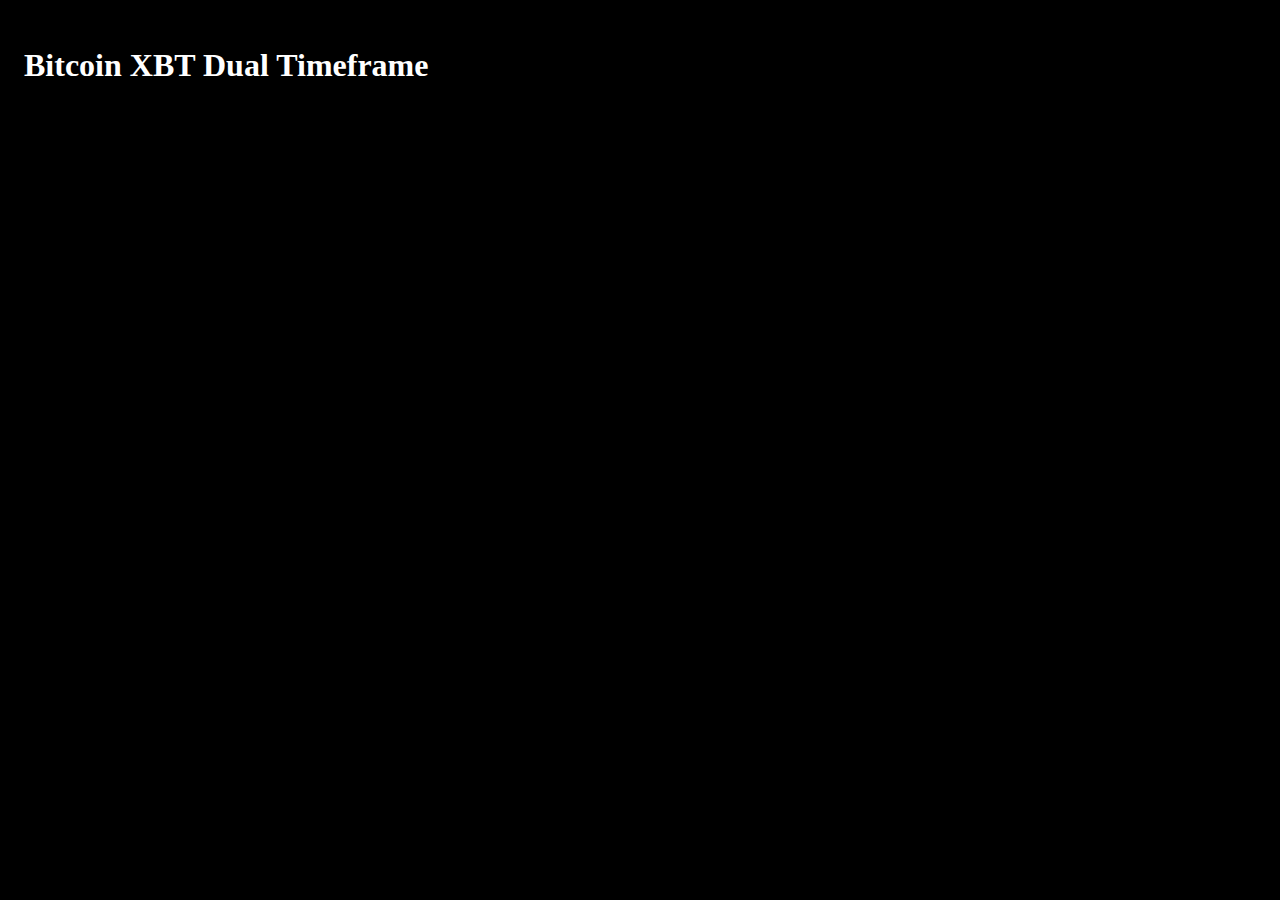
==== index.html @ d0f8236c "Add files via upload" ====
<!DOCTYPE html>
<html>
<head>
<title>Bitcoin</title>
<link href=favicon.png rel="shortcut icon">
<style>

h1 {
  color: white;
}
body {
  background-color: black;
}

#chart {background-color: black; width: 1280px;}
.tradingview-widget-container {background-color: black; height: 600px; width: 600px; margin: 10px; float: left;}


</style>
  
</head>
<body>

<br>
<h1>&nbsp; Bitcoin XBT Dual Timeframe</h1>


<div id="chart">

<div class="tradingview-widget-container">

  <script type="text/javascript" src="https://s3.tradingview.com/tv.js"></script>
  <script type="text/javascript">
  new TradingView.widget(
  {
  "width": 600,
  "height": 600,
  "symbol": "BITMEX:XBTUSD",
  "interval": "60",
  "timezone": "Europe/Berlin",
  "theme": "Dark",
  "style": "1",
  "locale": "en",
  "toolbar_bg": "#f1f3f6",
  "enable_publishing": false,
  "hide_legend": true,
  "allow_symbol_change": true,
  "save_image": false,
  "studies": false,
}
  );
  </script>
</div>


<div class="tradingview-widget-container">

  <script type="text/javascript" src="https://s3.tradingview.com/tv.js"></script>
  <script type="text/javascript">
  new TradingView.widget(
  {
  "width": 600,
  "height": 600,
  "symbol": "BITMEX:XBTUSD",
  "interval": "D",
  "timezone": "Europe/Berlin",
  "theme": "Dark",
  "style": "1",
  "locale": "en",
  "toolbar_bg": "#f1f3f6",
  "enable_publishing": false,
  "hide_legend": true,
  "allow_symbol_change": true,
  "save_image": false,
  "studies": false,
}
  );
  </script>
</div>

</div>


</body>
</html>
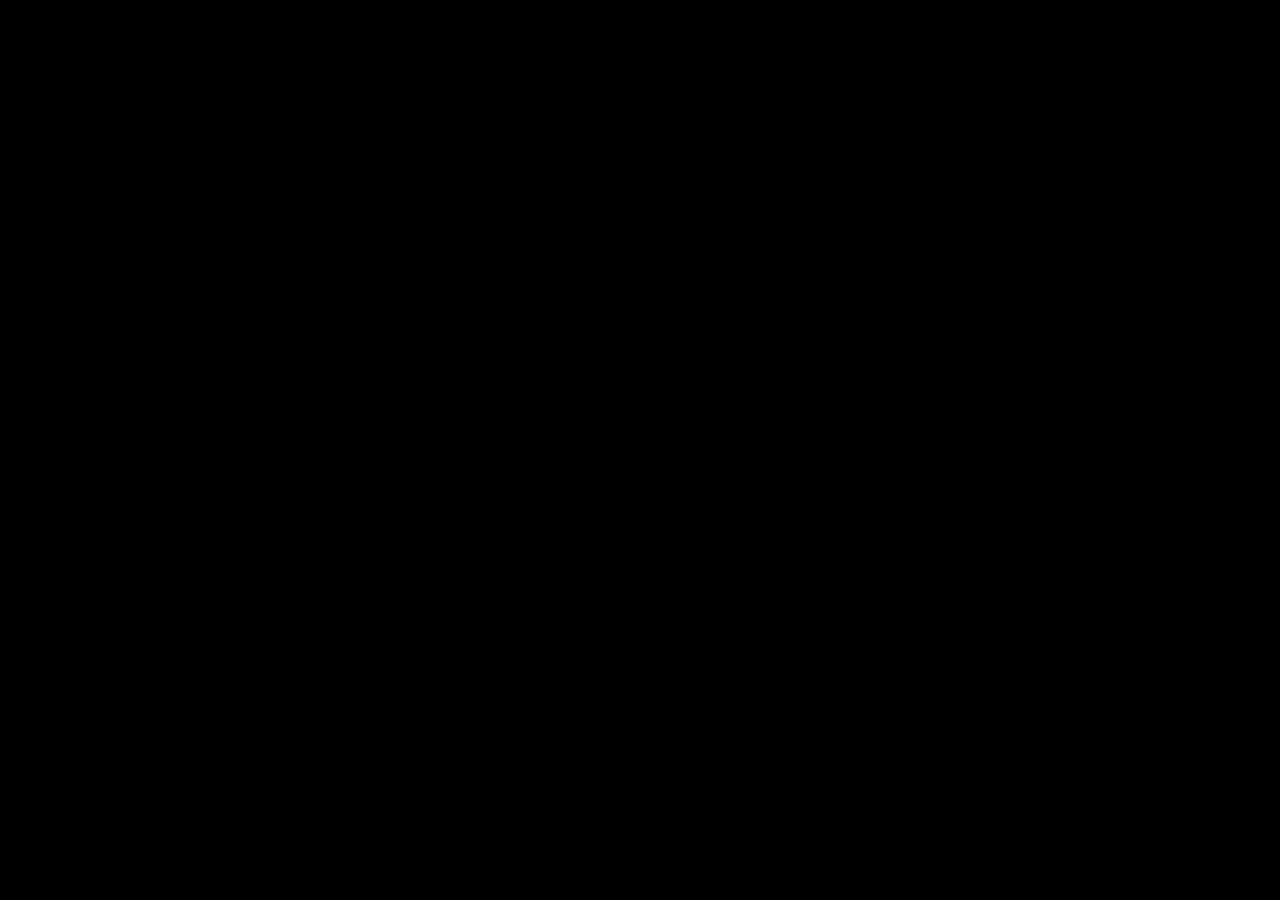
==== commit 0350ae83: "Update index.html" ====
--- a/index.html
+++ b/index.html
@@ -4,31 +4,21 @@
 <title>Bitcoin</title>
 <link href=favicon.png rel="shortcut icon">
 <style>
-
 h1 {
   color: white;
 }
 body {
   background-color: black;
 }
-
 #chart {background-color: black; width: 1280px;}
 .tradingview-widget-container {background-color: black; height: 600px; width: 600px; margin: 10px; float: left;}
+</style>
+</head>
 
 
-</style>
-  
-</head>
 <body>
-
-<br>
-<h1>&nbsp; Bitcoin XBT Dual Timeframe</h1>
-
-
 <div id="chart">
-
 <div class="tradingview-widget-container">
-
   <script type="text/javascript" src="https://s3.tradingview.com/tv.js"></script>
   <script type="text/javascript">
   new TradingView.widget(
@@ -51,10 +41,7 @@
   );
   </script>
 </div>
-
-
 <div class="tradingview-widget-container">
-
   <script type="text/javascript" src="https://s3.tradingview.com/tv.js"></script>
   <script type="text/javascript">
   new TradingView.widget(
@@ -77,9 +64,6 @@
   );
   </script>
 </div>
-
 </div>
-
-
 </body>
 </html>
